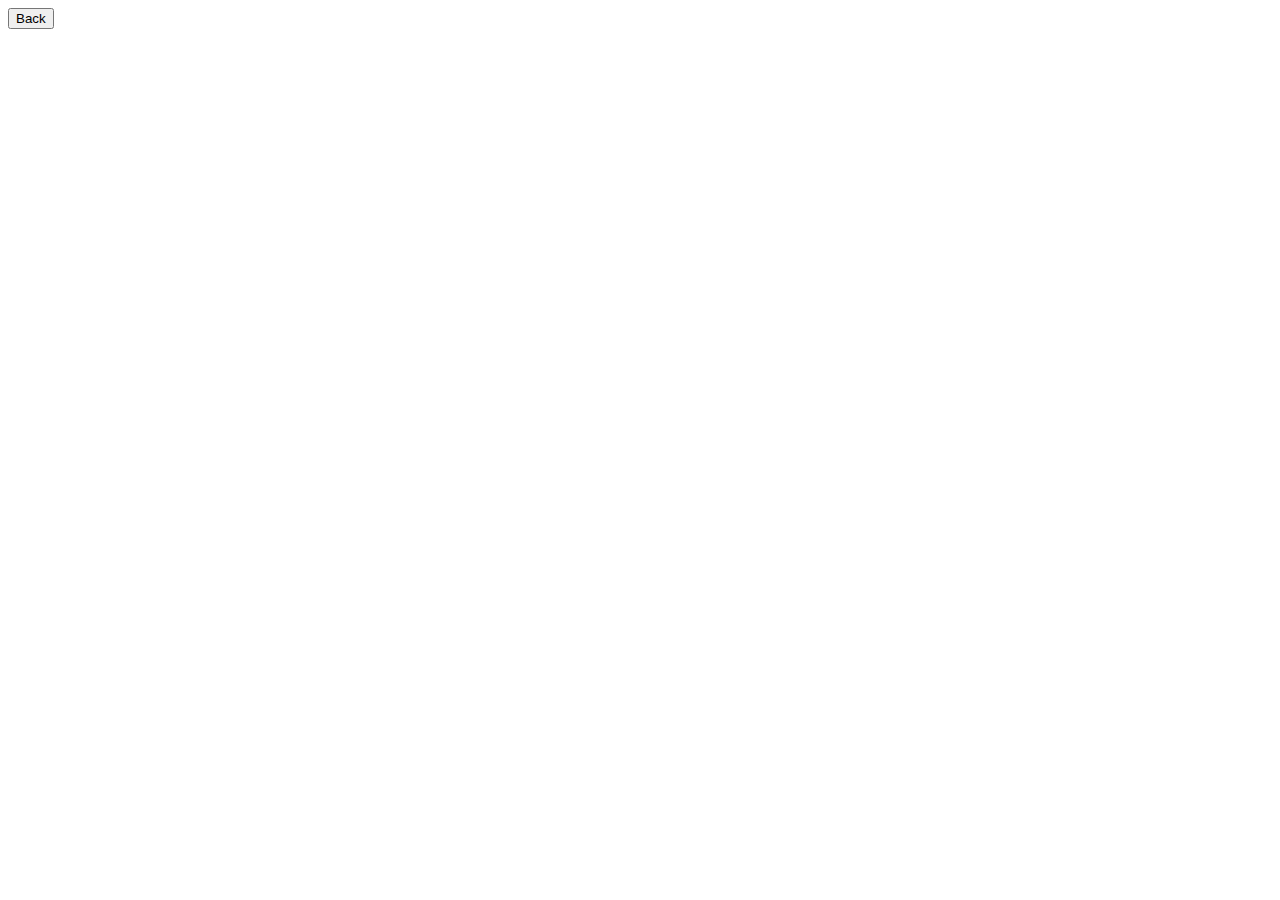
==== P18_Baigiamasis_Darbas/pages/login.html @ 2311bcbe "baig darbas" ====
<!DOCTYPE html>
<html lang="en">
<head>
    <meta charset="UTF-8">
    <meta http-equiv="X-UA-Compatible" content="IE=edge">
    <meta name="viewport" content="width=device-width, initial-scale=1.0">
    <title>JS Objects</title>
</head>
<body>
   
   <button id="back" type="button">Back</button>
        
   <script src="../script/login.js" defer></script>
  
</body>

</html>
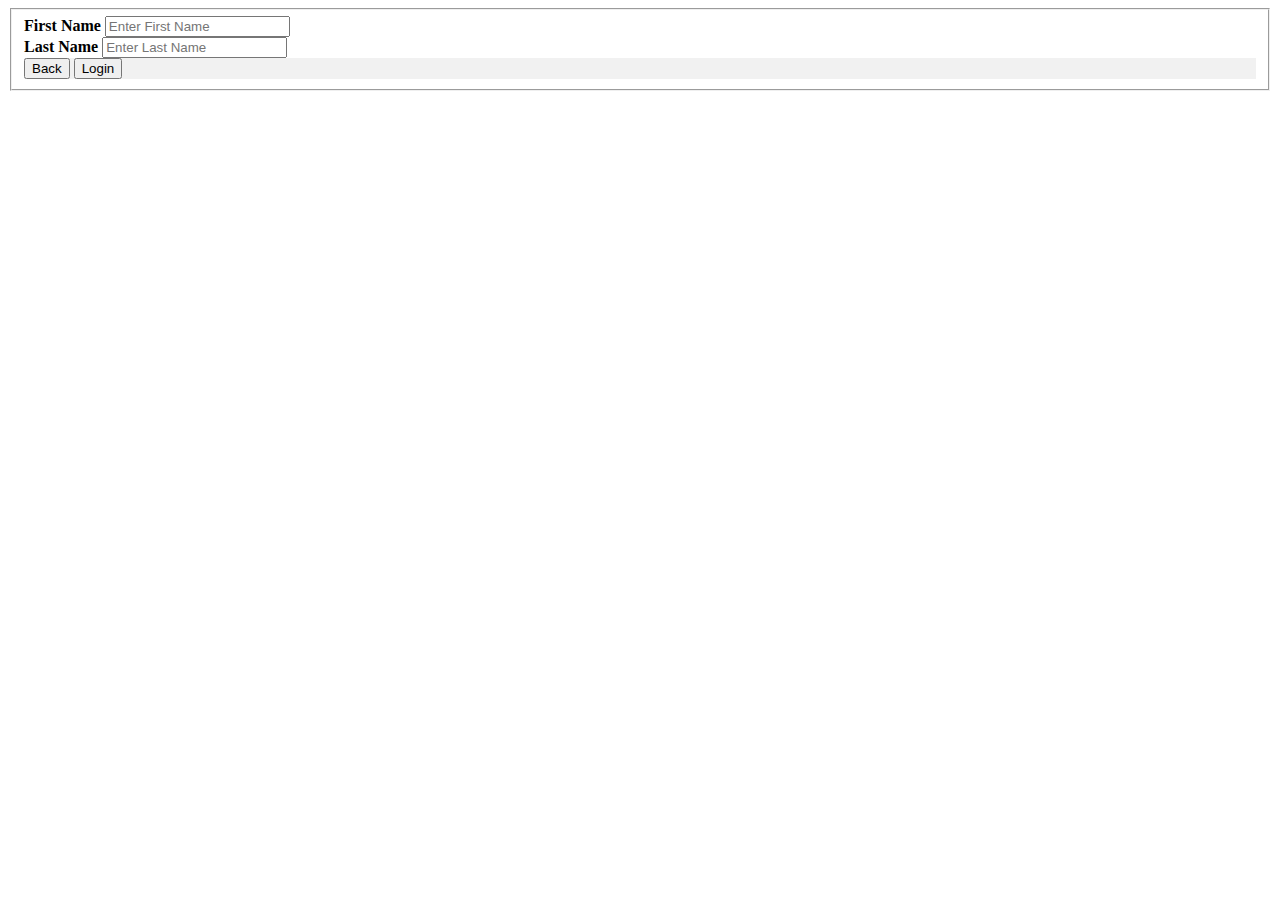
==== commit e4a24342: "Biagiamasis darbas 20221114 changes" ====
--- a/P18_Baigiamasis_Darbas/pages/login.html
+++ b/P18_Baigiamasis_Darbas/pages/login.html
@@ -7,11 +7,25 @@
     <title>JS Objects</title>
 </head>
 <body>
-   
-   <button id="back" type="button">Back</button>
-        
-   <script src="../script/login.js" defer></script>
-  
+    <form id="signup">
+        <fieldset form="signup">
+      
+        <div class="container">
+          <label for="fname"><b> First Name</b></label>
+          <input id="fname" type="text" placeholder="Enter First Name" name="fname" required>
+          <br>
+          <label for="lname"><b>Last Name</b></label>
+          <input id="lname" type="password" placeholder="Enter Last Name" name="lname" required >
+        </div>
+      
+        <div class="container" style="background-color:#f1f1f1">
+          <button id="back" type="button" class="cancelbtn">Back</button>
+          <button onclick=saveData() id="login" type="submit">Login</button>
+        </div>
+        </fieldset>
+    </form>
+
+      <script src="../script/login.js" defer></script>
 </body>
 
 </html>
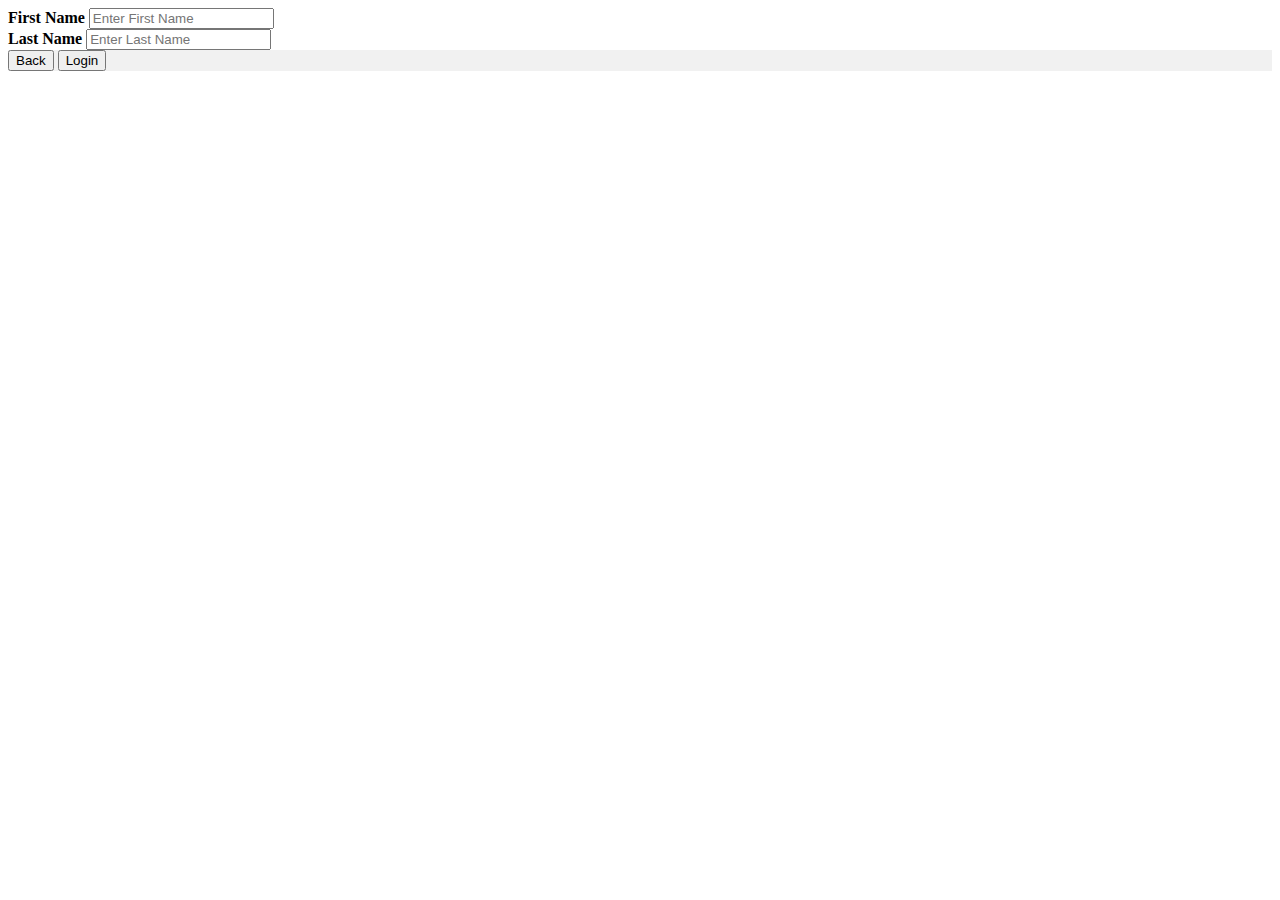
==== commit fde5bc0f: "todoapp" ====
--- a/P18_Baigiamasis_Darbas/pages/login.html
+++ b/P18_Baigiamasis_Darbas/pages/login.html
@@ -6,26 +6,26 @@
     <meta name="viewport" content="width=device-width, initial-scale=1.0">
     <title>JS Objects</title>
 </head>
-<body>
+  <body>
     <form id="signup">
-        <fieldset form="signup">
+        
       
         <div class="container">
-          <label for="fname"><b> First Name</b></label>
-          <input id="fname" type="text" placeholder="Enter First Name" name="fname" required>
+          <label for="fname"><b>First Name</b></label>
+          <input id="fname" type="text" placeholder="Enter First Name" name="fname" >
           <br>
           <label for="lname"><b>Last Name</b></label>
-          <input id="lname" type="password" placeholder="Enter Last Name" name="lname" required >
+          <input id="lname" type="text" placeholder="Enter Last Name" name="lname"  >
         </div>
       
         <div class="container" style="background-color:#f1f1f1">
           <button id="back" type="button" class="cancelbtn">Back</button>
-          <button onclick=saveData() id="login" type="submit">Login</button>
+          <button onclick = login() id="loginmain" type="submit">Login</button>
         </div>
-        </fieldset>
+        
     </form>
 
-      <script src="../script/login.js" defer></script>
-</body>
+  <script src="../script/login.js" defer></script>
+  </body>
 
 </html>
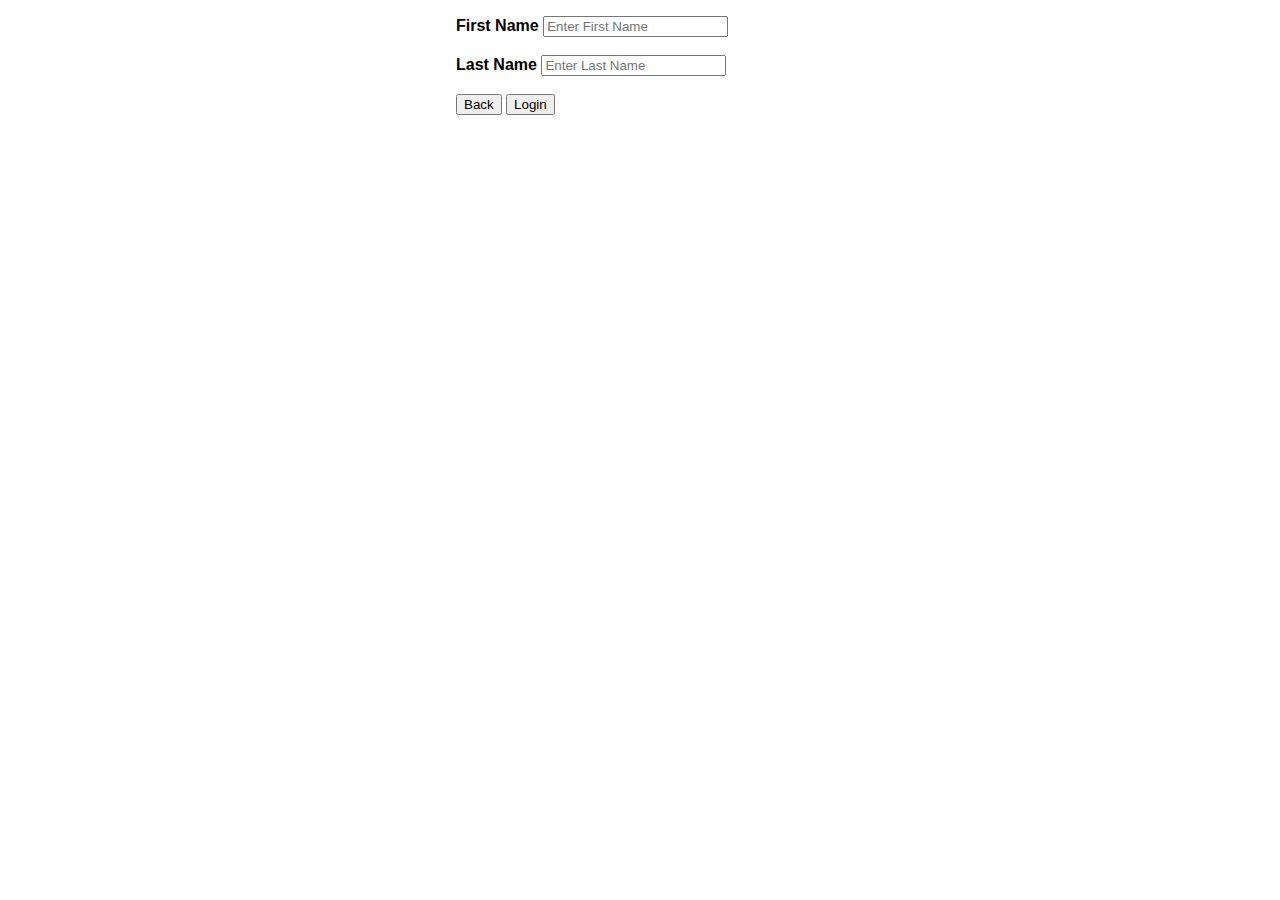
==== commit 2084c293: "css and login page edit" ====
--- a/P18_Baigiamasis_Darbas/pages/login.html
+++ b/P18_Baigiamasis_Darbas/pages/login.html
@@ -1,31 +1,42 @@
 <!DOCTYPE html>
 <html lang="en">
-<head>
-    <meta charset="UTF-8">
-    <meta http-equiv="X-UA-Compatible" content="IE=edge">
-    <meta name="viewport" content="width=device-width, initial-scale=1.0">
+  <head>
+    <meta charset="UTF-8" />
+    <meta http-equiv="X-UA-Compatible" content="IE=edge" />
+    <meta name="viewport" content="width=device-width, initial-scale=1.0" />
+    <link rel="stylesheet" href="../css/style.css" />
     <title>JS Objects</title>
-</head>
+  </head>
   <body>
     <form id="signup">
-        
-      
-        <div class="container">
-          <label for="fname"><b>First Name</b></label>
-          <input id="fname" type="text" placeholder="Enter First Name" name="fname" >
-          <br>
-          <label for="lname"><b>Last Name</b></label>
-          <input id="lname" type="text" placeholder="Enter Last Name" name="lname"  >
-        </div>
-      
-        <div class="container" style="background-color:#f1f1f1">
-          <button id="back" type="button" class="cancelbtn">Back</button>
-          <button onclick = login() id="loginmain" type="submit">Login</button>
-        </div>
-        
+      <div class="fname">
+        <label for="fname"><b>First Name</b></label>
+        <input
+          id="fname"
+          type="text"
+          placeholder="Enter First Name"
+          name="fname"
+          required
+        />
+      </div>
+      <br />
+      <div class="lname">
+        <label for="lname"><b>Last Name</b></label>
+        <input
+          id="lname"
+          type="text"
+          placeholder="Enter Last Name"
+          name="lname"
+          required
+        />
+      </div>
+      <br />
+      <div class="email" style="background-color: #ffffff">
+        <button id="back" type="button" class="cancelbtn">Back</button>
+        <button onclick="login()" id="loginmain" type="submit">Login</button>
+      </div>
     </form>
 
-  <script src="../script/login.js" defer></script>
+    <script src="../script/login.js" defer></script>
   </body>
-
 </html>
--- a/P18_Baigiamasis_Darbas/css/style.css
+++ b/P18_Baigiamasis_Darbas/css/style.css
@@ -0,0 +1,289 @@
+.input,
+.todo-content {
+  border: 1px solid #ccc;
+  font-family: inherit;
+  font-size: inherit;
+  padding: 1px 6px;
+}
+
+.input-wrap {
+  position: relative;
+}
+.input-wrap .input {
+  position: absolute;
+  width: 100%;
+  left: 0;
+}
+.width-machine {
+  
+  padding: 0 1rem;
+}
+
+.todo-content {
+  display: block;
+  overflow: hidden;
+  min-height: 40px;
+  line-height: 20px;
+  padding: 16px 20px;
+  cursor: pointer;
+  width: 100%;
+  margin-bottom:10px;
+  opacity: 100;
+}
+
+
+.todo-content[contenteditable]:empty::before {
+  
+  color: gray;
+  margin-bottom:10px;
+
+}
+
+body {
+  font-family: "Heebo", sans-serif;
+  max-width: 400px;
+  margin: 0 auto;
+  padding: 1rem;
+}
+
+p strong {
+  display: block;
+}
+h1 {
+    align-items: center;
+  border-bottom: 5px solid #44b886;
+  text-align: center;
+}
+h2 {
+  border-bottom: 2px solid #44b886;
+  text-align: center;
+}
+
+.currentuser {
+    width: 100px;
+    margin-left: 30px;
+}
+
+.logout{
+    background-color: #409173;
+  color: white;
+  padding: 16px 20px;
+  border: none;
+  cursor: pointer;
+  width: 100%;
+  margin-bottom:10px;
+  opacity: 100;
+}
+
+body {font-family: Arial, Helvetica, sans-serif;}
+* {box-sizing: border-box;}
+
+/* Button used to open the contact form - fixed at the bottom of the page */
+.add {
+  background-color: #555;
+  color: white;
+  padding: 16px 20px;
+  border: none;
+  cursor: pointer;
+  opacity: 0.8;
+  bottom: 23px;
+  right: 28px;
+  width: 100%;
+}
+
+/* The popup form - hidden by default */
+.form-popup {
+  display: none;
+  bottom: 0;
+  right: 15px;
+  border: 3px solid #f1f1f1;
+  z-index: 9;
+}
+
+/* Add styles to the form container */
+.todo-form {
+  max-width: 300px;
+  padding: 10px;
+  background-color: white;
+}
+
+
+
+.content{
+    background-color: #ffffff;
+    color: black;
+    text-align: center;
+  border: none;
+  cursor: pointer;
+  width:100%;
+  list-style-type: none;
+  padding: 10px 10px;
+  opacity: 100;
+}
+
+
+.contenttitle{
+    background-color: #ffffff;
+    color: black;
+    text-align: center;
+  border: none;
+  cursor: pointer;
+  width:100%;
+  padding: 10px 10px;
+  opacity: 100;
+}
+
+.typediv{
+    background-color: #ffffff;
+    color: black;
+    text-align: center;
+  border: none;
+  cursor: pointer;
+  width:100%;
+  padding: 10px 10px;
+  opacity: 100;
+}
+
+.todo-task-type{
+    background-color: #63ada0;
+  color: white;
+  text-align: center;
+  justify-content: center;
+  border: none;
+  cursor: pointer;
+  width:100%;
+  opacity: 100;
+}
+
+.container{
+    height: 50px;
+    display: flex;
+    align-items: center;
+    justify-content: center;
+}
+
+.type{
+    background-color: #63ada0;
+    color: white;
+    text-align: center;
+    align-content: center;
+    border: none;
+    cursor: pointer;
+    width:300px;
+    padding: 20px 20px;
+    opacity: 100;
+}
+/* Set a style for the submit/login button */
+ .btn, .create {
+  background-color: #409173;
+  color: white;
+  padding: 16px 20px;
+  border: none;
+  cursor: pointer;
+  width: 100%;
+  margin-bottom:10px;
+  opacity: 100;
+}
+
+.tasktype {
+    
+    padding: 10px 20px;
+    border: none;
+    cursor: pointer;
+    width: 100%;
+    opacity: 100;
+}
+
+ .date {
+  
+  padding: 10px 20px;
+  border: none;
+  cursor: pointer;
+  align-content: center;
+  width: 100%;
+  margin: 20px ;
+  margin-bottom:10px;
+  opacity: 100;
+}
+
+.content{
+  padding: 10px 20px;
+  border: none;
+  cursor: pointer;
+  width: 100%;
+  opacity: 100;
+}
+
+/* Add a red background color to the cancel button */
+.close {
+    background-color: rgb(255, 106, 106);
+  }
+
+/* Add some hover effects to buttons */
+.todo-form, .btn:hover, .open-button:hover {
+  opacity: 1;
+}
+
+
+.todo-end-date{
+
+  border: 10px;
+  cursor: pointer;
+  align-items: center;
+  text-align: center;
+  width: 50%;
+  opacity: 100;
+}
+
+.datediv{
+padding: 10px 20px;
+  border: 10px;
+  cursor: pointer;
+  align-items: center;
+  align-content: center;
+  text-align: center;
+  width: auto;
+  
+  margin-bottom:10px;
+  opacity: 100;
+}
+
+.datetitle{
+    color: black;
+    text-align: center;
+    align-content: center;
+    border: none;
+    cursor: pointer;
+
+}
+
+.login {
+    background-color: #3d8174;
+    color: white;
+    text-align: center;
+    align-content: center;
+    border: none;
+    cursor: pointer;
+    width:300px;
+    padding: 20px 20px;
+    opacity: 100;
+}
+
+.register {
+    background-color: #587fba;
+    color: white;
+    text-align: center;
+    align-self:  center;
+    border: none;
+    cursor: pointer;
+    width:300px;
+    padding: 20px 20px;
+    opacity: 100;
+}
+
+.mainbtn{
+    align-items: center;
+    margin-left: 30px;
+}
+
+
